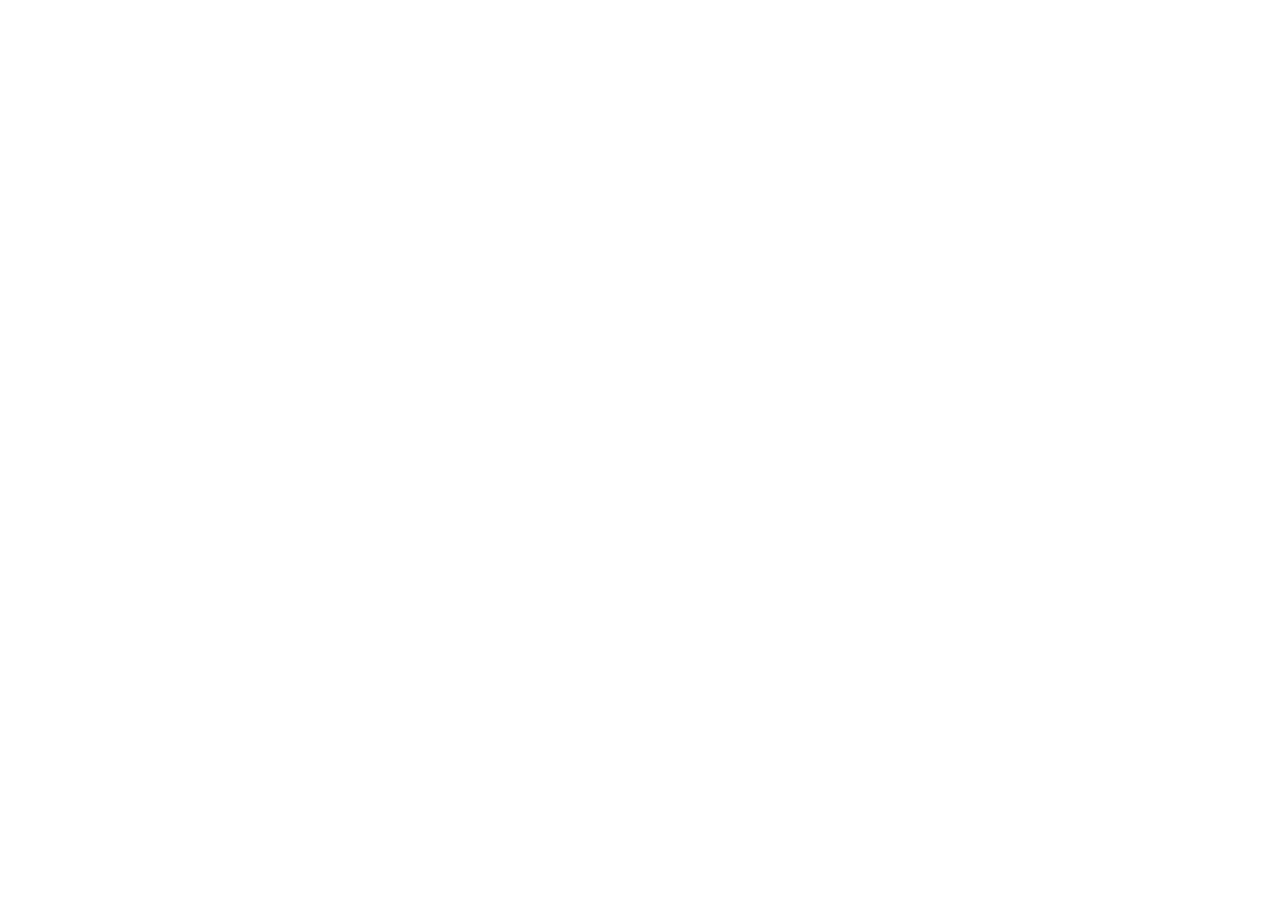
==== docs/index.html @ 78d0e725 "Docs agregado" ====
<!doctype html><html lang="en"><head><meta charset="utf-8"/><link rel="icon" href="/favicon.ico"/><meta name="viewport" content="width=device-width,initial-scale=1"/><meta name="theme-color" content="#000000"/><meta name="description" content="Web site created using create-react-app"/><link rel="apple-touch-icon" href="/logo192.png"/><link rel="manifest" href="/manifest.json"/><link rel="stylesheet" href="https://cdnjs.cloudflare.com/ajax/libs/animate.css/4.1.1/animate.min.css"/><title>React App</title><link href="/static/css/main.920027d8.chunk.css" rel="stylesheet"></head><body><noscript>You need to enable JavaScript to run this app.</noscript><div id="root"></div><script>!function(e){function r(r){for(var n,p,f=r[0],i=r[1],l=r[2],c=0,s=[];c<f.length;c++)p=f[c],Object.prototype.hasOwnProperty.call(o,p)&&o[p]&&s.push(o[p][0]),o[p]=0;for(n in i)Object.prototype.hasOwnProperty.call(i,n)&&(e[n]=i[n]);for(a&&a(r);s.length;)s.shift()();return u.push.apply(u,l||[]),t()}function t(){for(var e,r=0;r<u.length;r++){for(var t=u[r],n=!0,f=1;f<t.length;f++){var i=t[f];0!==o[i]&&(n=!1)}n&&(u.splice(r--,1),e=p(p.s=t[0]))}return e}var n={},o={1:0},u=[];function p(r){if(n[r])return n[r].exports;var t=n[r]={i:r,l:!1,exports:{}};return e[r].call(t.exports,t,t.exports,p),t.l=!0,t.exports}p.m=e,p.c=n,p.d=function(e,r,t){p.o(e,r)||Object.defineProperty(e,r,{enumerable:!0,get:t})},p.r=function(e){"undefined"!=typeof Symbol&&Symbol.toStringTag&&Object.defineProperty(e,Symbol.toStringTag,{value:"Module"}),Object.defineProperty(e,"__esModule",{value:!0})},p.t=function(e,r){if(1&r&&(e=p(e)),8&r)return e;if(4&r&&"object"==typeof e&&e&&e.__esModule)return e;var t=Object.create(null);if(p.r(t),Object.defineProperty(t,"default",{enumerable:!0,value:e}),2&r&&"string"!=typeof e)for(var n in e)p.d(t,n,function(r){return e[r]}.bind(null,n));return t},p.n=function(e){var r=e&&e.__esModule?function(){return e.default}:function(){return e};return p.d(r,"a",r),r},p.o=function(e,r){return Object.prototype.hasOwnProperty.call(e,r)},p.p="/";var f=this["webpackJsonpgif-expert-app"]=this["webpackJsonpgif-expert-app"]||[],i=f.push.bind(f);f.push=r,f=f.slice();for(var l=0;l<f.length;l++)r(f[l]);var a=i;t()}([])</script><script src="/static/js/2.3d9d7875.chunk.js"></script><script src="/static/js/main.ed13c636.chunk.js"></script></body></html>
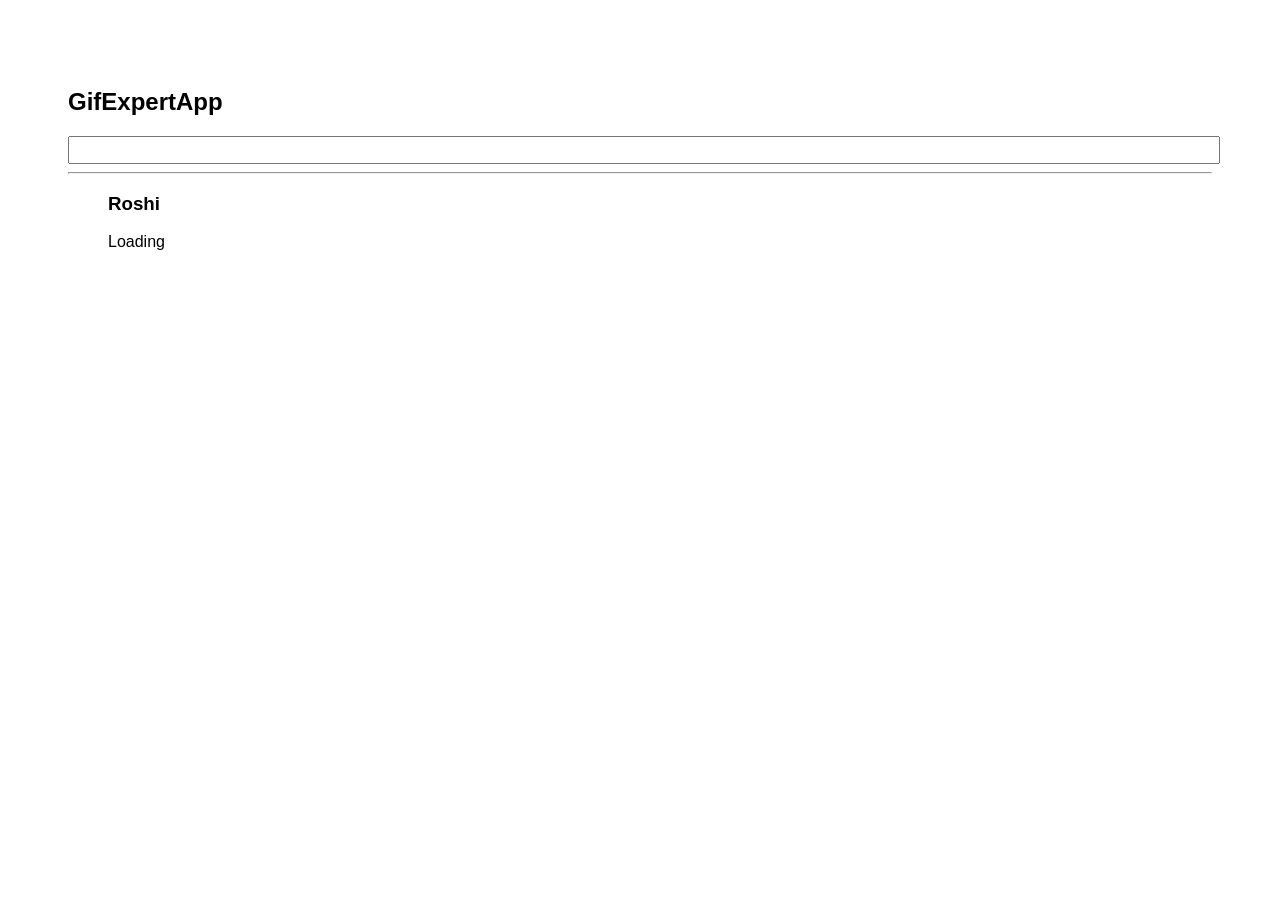
==== commit 69255824: "Index.html actualizado" ====
--- a/docs/index.html
+++ b/docs/index.html
@@ -1 +1,24 @@
-<!doctype html><html lang="en"><head><meta charset="utf-8"/><link rel="icon" href="/favicon.ico"/><meta name="viewport" content="width=device-width,initial-scale=1"/><meta name="theme-color" content="#000000"/><meta name="description" content="Web site created using create-react-app"/><link rel="apple-touch-icon" href="/logo192.png"/><link rel="manifest" href="/manifest.json"/><link rel="stylesheet" href="https://cdnjs.cloudflare.com/ajax/libs/animate.css/4.1.1/animate.min.css"/><title>React App</title><link href="/static/css/main.920027d8.chunk.css" rel="stylesheet"></head><body><noscript>You need to enable JavaScript to run this app.</noscript><div id="root"></div><script>!function(e){function r(r){for(var n,p,f=r[0],i=r[1],l=r[2],c=0,s=[];c<f.length;c++)p=f[c],Object.prototype.hasOwnProperty.call(o,p)&&o[p]&&s.push(o[p][0]),o[p]=0;for(n in i)Object.prototype.hasOwnProperty.call(i,n)&&(e[n]=i[n]);for(a&&a(r);s.length;)s.shift()();return u.push.apply(u,l||[]),t()}function t(){for(var e,r=0;r<u.length;r++){for(var t=u[r],n=!0,f=1;f<t.length;f++){var i=t[f];0!==o[i]&&(n=!1)}n&&(u.splice(r--,1),e=p(p.s=t[0]))}return e}var n={},o={1:0},u=[];function p(r){if(n[r])return n[r].exports;var t=n[r]={i:r,l:!1,exports:{}};return e[r].call(t.exports,t,t.exports,p),t.l=!0,t.exports}p.m=e,p.c=n,p.d=function(e,r,t){p.o(e,r)||Object.defineProperty(e,r,{enumerable:!0,get:t})},p.r=function(e){"undefined"!=typeof Symbol&&Symbol.toStringTag&&Object.defineProperty(e,Symbol.toStringTag,{value:"Module"}),Object.defineProperty(e,"__esModule",{value:!0})},p.t=function(e,r){if(1&r&&(e=p(e)),8&r)return e;if(4&r&&"object"==typeof e&&e&&e.__esModule)return e;var t=Object.create(null);if(p.r(t),Object.defineProperty(t,"default",{enumerable:!0,value:e}),2&r&&"string"!=typeof e)for(var n in e)p.d(t,n,function(r){return e[r]}.bind(null,n));return t},p.n=function(e){var r=e&&e.__esModule?function(){return e.default}:function(){return e};return p.d(r,"a",r),r},p.o=function(e,r){return Object.prototype.hasOwnProperty.call(e,r)},p.p="/";var f=this["webpackJsonpgif-expert-app"]=this["webpackJsonpgif-expert-app"]||[],i=f.push.bind(f);f.push=r,f=f.slice();for(var l=0;l<f.length;l++)r(f[l]);var a=i;t()}([])</script><script src="/static/js/2.3d9d7875.chunk.js"></script><script src="/static/js/main.ed13c636.chunk.js"></script></body></html>+<!doctype html>
+<html lang="en">
+
+<head>
+    <meta charset="utf-8" />
+    <link rel="icon" href="./favicon.ico" />
+    <meta name="viewport" content="width=device-width,initial-scale=1" />
+    <meta name="theme-color" content="#000000" />
+    <meta name="description" content="Web site created using create-react-app" />
+    <link rel="apple-touch-icon" href="./logo192.png" />
+    <link rel="manifest" href="./manifest.json" />
+    <link rel="stylesheet" href="https://cdnjs.cloudflare.com/ajax/libs/animate.css/4.1.1/animate.min.css" />
+    <title>React App</title>
+    <link href="./static/css/main.920027d8.chunk.css" rel="stylesheet">
+</head>
+
+<body><noscript>You need to enable JavaScript to run this app.</noscript>
+    <div id="root"></div>
+    <script>!function (e) { function r(r) { for (var n, p, f = r[0], i = r[1], l = r[2], c = 0, s = []; c < f.length; c++)p = f[c], Object.prototype.hasOwnProperty.call(o, p) && o[p] && s.push(o[p][0]), o[p] = 0; for (n in i) Object.prototype.hasOwnProperty.call(i, n) && (e[n] = i[n]); for (a && a(r); s.length;)s.shift()(); return u.push.apply(u, l || []), t() } function t() { for (var e, r = 0; r < u.length; r++) { for (var t = u[r], n = !0, f = 1; f < t.length; f++) { var i = t[f]; 0 !== o[i] && (n = !1) } n && (u.splice(r--, 1), e = p(p.s = t[0])) } return e } var n = {}, o = { 1: 0 }, u = []; function p(r) { if (n[r]) return n[r].exports; var t = n[r] = { i: r, l: !1, exports: {} }; return e[r].call(t.exports, t, t.exports, p), t.l = !0, t.exports } p.m = e, p.c = n, p.d = function (e, r, t) { p.o(e, r) || Object.defineProperty(e, r, { enumerable: !0, get: t }) }, p.r = function (e) { "undefined" != typeof Symbol && Symbol.toStringTag && Object.defineProperty(e, Symbol.toStringTag, { value: "Module" }), Object.defineProperty(e, "__esModule", { value: !0 }) }, p.t = function (e, r) { if (1 & r && (e = p(e)), 8 & r) return e; if (4 & r && "object" == typeof e && e && e.__esModule) return e; var t = Object.create(null); if (p.r(t), Object.defineProperty(t, "default", { enumerable: !0, value: e }), 2 & r && "string" != typeof e) for (var n in e) p.d(t, n, function (r) { return e[r] }.bind(null, n)); return t }, p.n = function (e) { var r = e && e.__esModule ? function () { return e.default } : function () { return e }; return p.d(r, "a", r), r }, p.o = function (e, r) { return Object.prototype.hasOwnProperty.call(e, r) }, p.p = "/"; var f = this["webpackJsonpgif-expert-app"] = this["webpackJsonpgif-expert-app"] || [], i = f.push.bind(f); f.push = r, f = f.slice(); for (var l = 0; l < f.length; l++)r(f[l]); var a = i; t() }([])</script>
+    <script src="./static/js/2.3d9d7875.chunk.js"></script>
+    <script src="./static/js/main.ed13c636.chunk.js"></script>
+</body>
+
+</html>
--- a/docs/static/css/main.920027d8.chunk.css
+++ b/docs/static/css/main.920027d8.chunk.css
@@ -0,0 +1,2 @@
+*{font-family:Helvetica,Arial,sans-serif}body{padding:60px}input{color:grey;font-size:1.2rem;width:100%}.card-grid{display:flex;flex-direction:row;flex-wrap:wrap}.card{align-content:center;border:1px solid grey;border-radius:6px;margin-bottom:10px;margin-right:10px;overflow:hidden}.card p{padding:5px;text-align:center}.card img{max-height:170px}
+/*# sourceMappingURL=main.920027d8.chunk.css.map */
